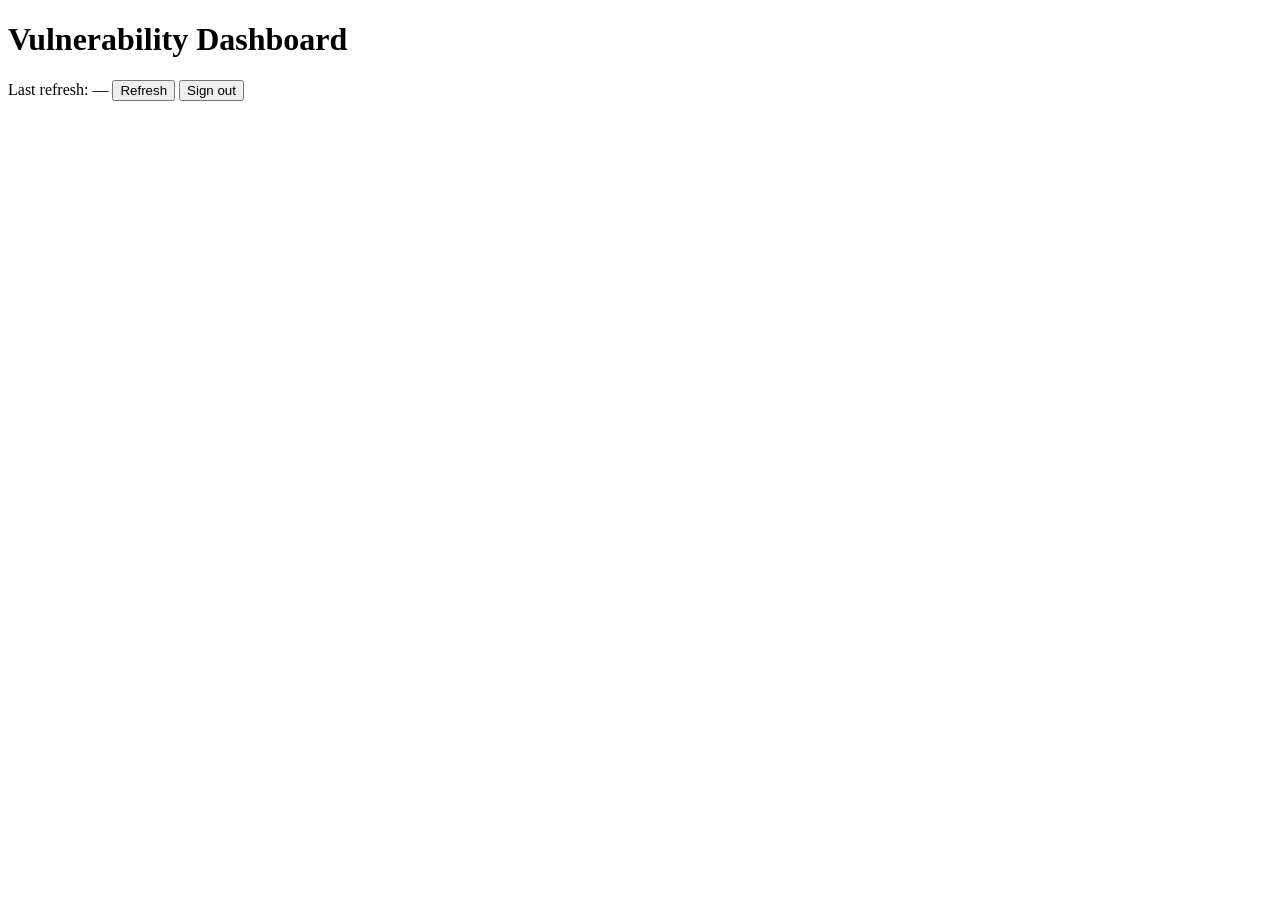
==== internal/views/templates/index.html @ 52ec4838 "Initial import from lab/apps/trivy-dashboard Go module path: github.com/tobydoescode/trivy-dashboard" ====
<!DOCTYPE html>
<html lang="en">
<head>
    <meta charset="UTF-8">
    <meta name="viewport" content="width=device-width, initial-scale=1.0">
    <title>Vulnerability Dashboard</title>
    <link rel="stylesheet" href="/static/style.css">
</head>
<body>
    <header>
        <h1>Vulnerability Dashboard</h1>
        <div class="toolbar">
            <span class="last-refresh">Last refresh: <time id="refresh-time">—</time></span>
            <button class="refresh-btn" id="refresh">Refresh</button>
            <button class="refresh-btn" id="signout">Sign out</button>
        </div>
    </header>

    <div id="content"></div>

    <script src="/static/app.js"></script>
</body>
</html>
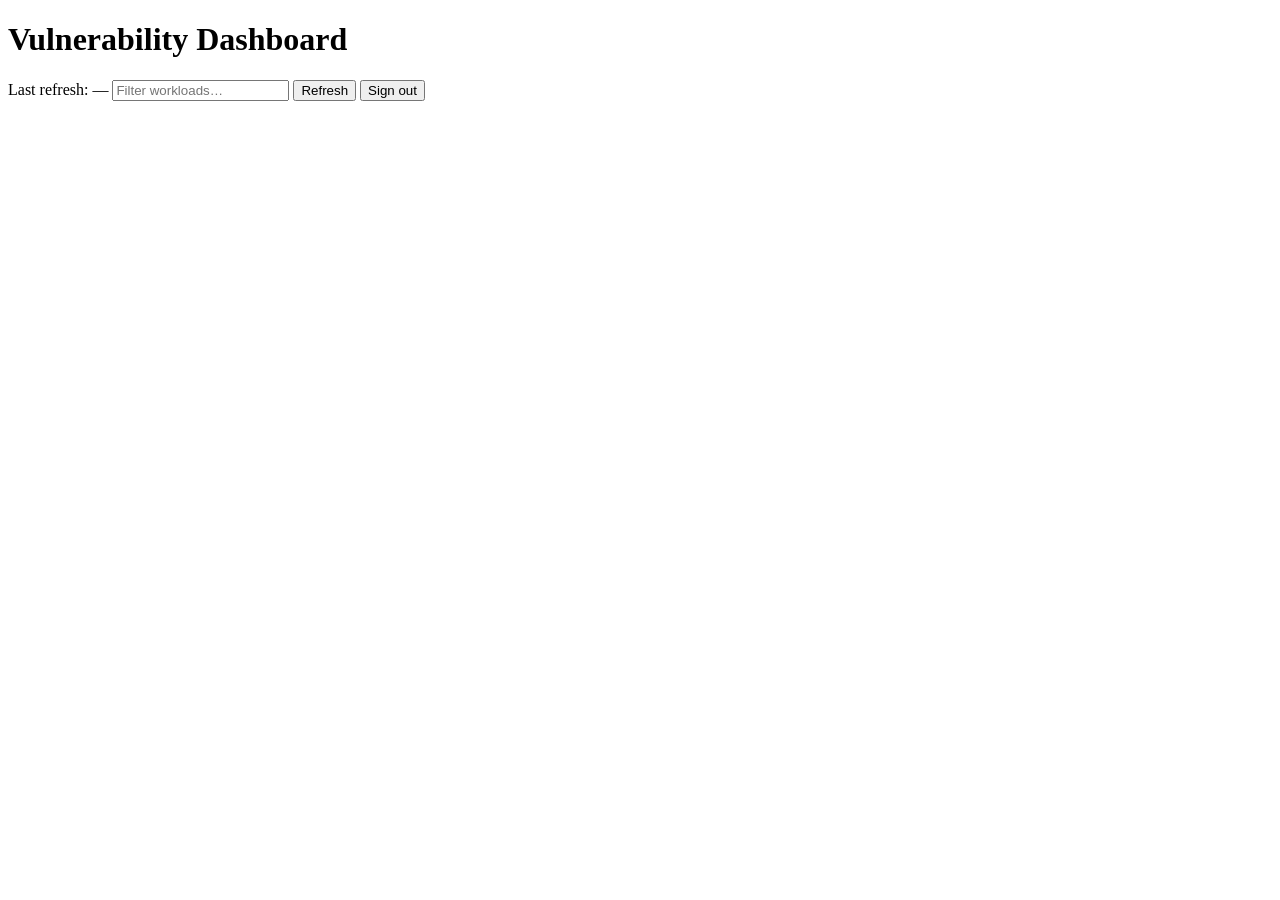
==== commit 73a9c60f: "feat: server-side sessions, SSE fixes, UNKNOWN RAG - close SSE streams on broker shutdown so rollout" ====
--- a/internal/views/templates/index.html
+++ b/internal/views/templates/index.html
@@ -3,6 +3,7 @@
 <head>
     <meta charset="UTF-8">
     <meta name="viewport" content="width=device-width, initial-scale=1.0">
+    <meta id="auth-required" data-required="{{.AuthRequired}}">
     <title>Vulnerability Dashboard</title>
     <link rel="stylesheet" href="/static/style.css">
 </head>
@@ -11,10 +12,19 @@
         <h1>Vulnerability Dashboard</h1>
         <div class="toolbar">
             <span class="last-refresh">Last refresh: <time id="refresh-time">—</time></span>
+            <input type="search" id="filter" placeholder="Filter workloads…">
             <button class="refresh-btn" id="refresh">Refresh</button>
             <button class="refresh-btn" id="signout">Sign out</button>
         </div>
     </header>
+
+    <div id="login" hidden>
+        <form id="login-form">
+            <input type="password" id="token-input" placeholder="Bearer token" autocomplete="current-password">
+            <button type="submit" class="refresh-btn">Sign in</button>
+        </form>
+        <p id="login-error" class="error" hidden></p>
+    </div>
 
     <div id="content"></div>
 
